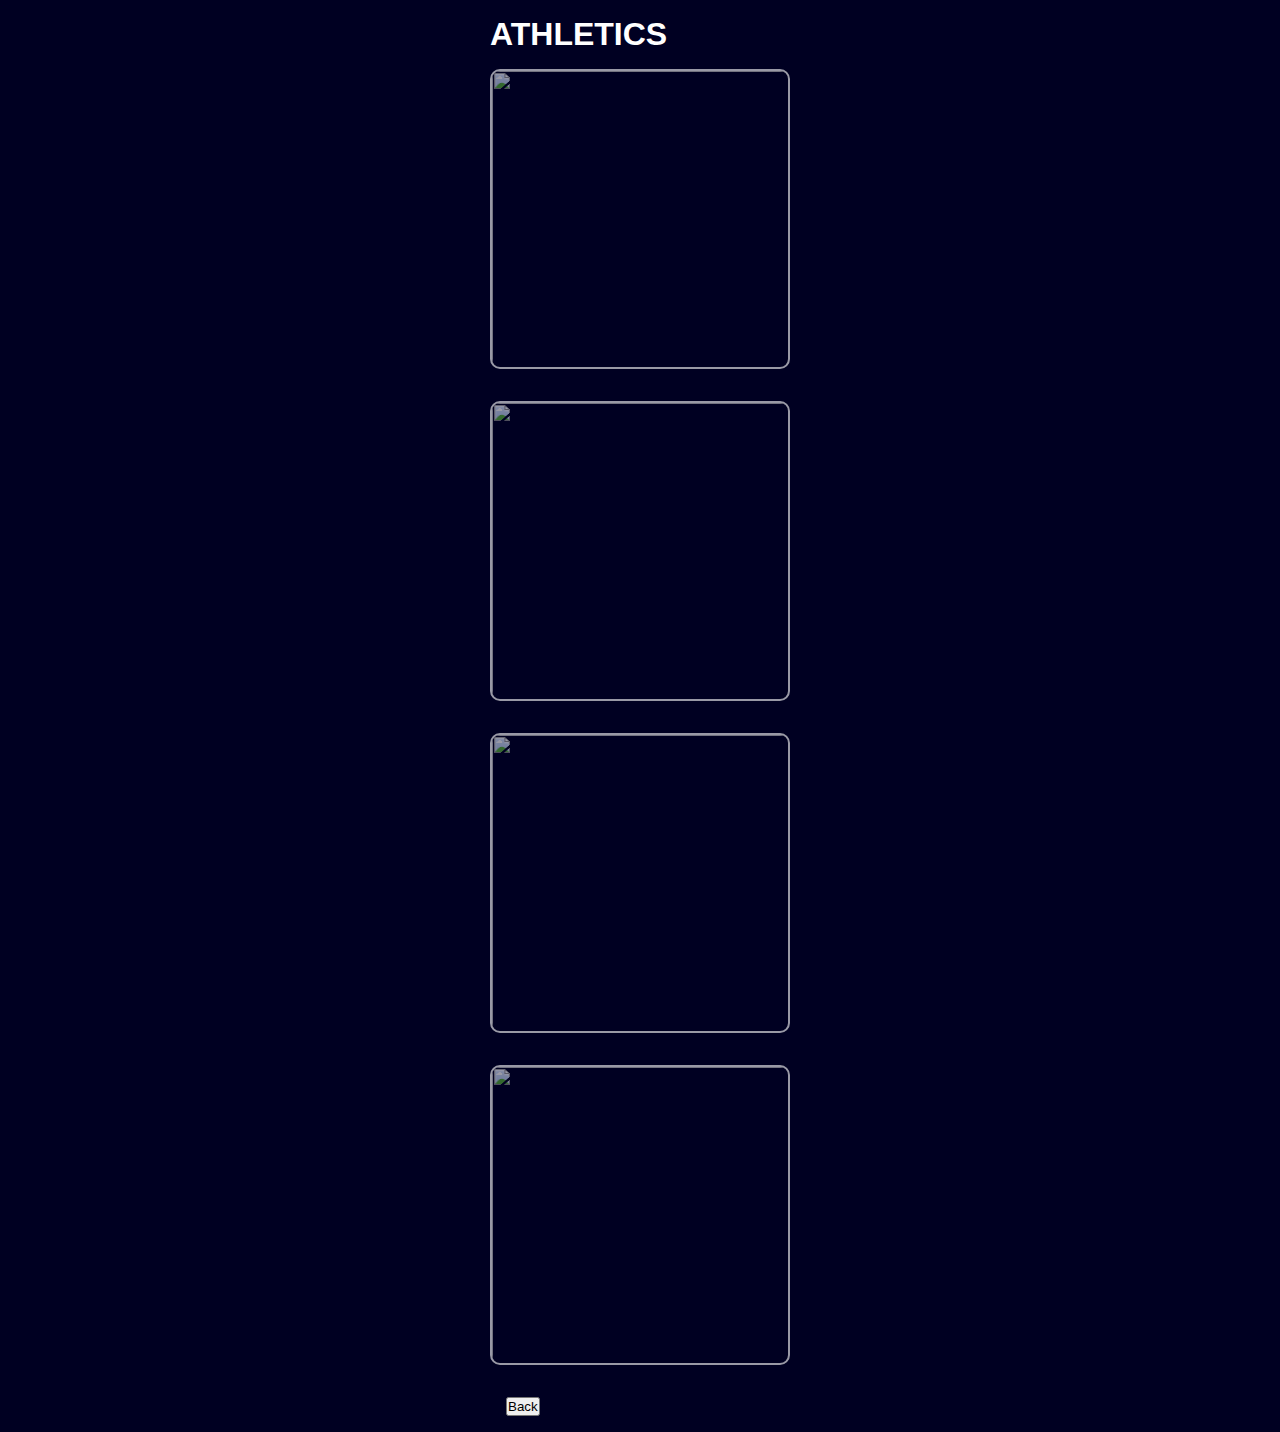
==== Atheltics.html @ 97b6b6ea "Almost done" ====
<html>

<head>

    <link rel="stylesheet" href="style.css" type="text/css">

</head>

<body>

    <h1>ATHLETICS</h1>

    <img src="./Images/bball.jpg" width="300" class="collapsible">
    <div class="content">
        <h3 id="bballName">TWU vs UVIC: Basketball</h3>
        <p id="bballDate">2024-03-25</p>
        <p id="bballTime">1:30</p>
        <p>Support our TWU Spartans against the Vics</p>
        <button class=".add-event-btn-from-event"
            onclick="addEvent(document.getElementById('bballName').textContent, document.getElementById('bballDate').textContent, document.getElementById('bballTime').textContent)">Add
            to
            calendar</button>
    </div>

    <img src="./Images/volleyball.png" width="300" class="collapsible">
    <div class="content">
        <h3 id="vballName">TWU vs UVIC: Volleyball</h3>
        <p id="vballDate">2024-03-26</p>
        <p id="vballTime">1:30</p>
        <p>Support our TWU Spartans against the Vics</p>
        <button class=".add-event-btn-from-event"
            onclick="addEvent(document.getElementById('vballName').textContent, document.getElementById('vballDate').textContent, document.getElementById('vballTime').textContent)">Add
            to
            calendar</button>
    </div>

    <img src="./Images/soccer.jpg" width="300" class="collapsible">
    <div class="content">
        <h3 id="soccerName">TWU vs UVIC: Soccer</h3>
        <p id="soccerDate">2024-03-26</p>
        <p id="soccerTime">1:30</p>
        <p>Support our TWU Spartans against the Vics</p>
        <button class=".add-event-btn-from-event"
            onclick="addEvent(document.getElementById('soccerName').textContent, document.getElementById('soccerDate').textContent, document.getElementById('soccerTime').textContent)">Add
            to
            calendar</button>
    </div>

    <img src="./Images/rugby.jpg" width="300" class="collapsible">
    <div class="content">
        <h3 id="rugbyName">TWU vs UVIC: Rugby</h3>
        <p id="rugbyDate">2024-03-26</p>
        <p id="rugbyTime">1:30</p>
        <p>Support our TWU Spartans against the Vics</p>
        <button class=".add-event-btn-from-event"
            onclick="addEvent(document.getElementById('rugbyName').textContent, document.getElementById('rugbyDate').textContent, document.getElementById('rugbyTime').textContent)">Add
            to calendar</button>
    </div>


    <a href="EventCategories.html">
        <button>Back</button>
    </a>

    <script src="calendar.js"></script>
</body>

</html>
---- style.css ----
img {
    border-radius: 10px;
    display: flex;
    border: 2px solid White;
    margin: 16px;
    margin-left: auto;
    margin-right: auto;
    opacity: 0.6;
}

html,
body {
    height: 100%;
}

html {
    display: table;
    margin: auto;
}

h1 {
    margin-top: 16px;
    margin-bottom: 16px;
    margin-left: auto;
    margin-right: auto;
}

button {
    margin: 16px;
}

body {
    display: table-cell;
    background-color: rgb(0, 0, 34);
    color: white;
    font-family: 'Franklin Gothic Medium', 'Arial Narrow', Arial, sans-serif;
}

.collapsible {
    margin-left: auto;
    margin-right: auto;
    color: white;
    cursor: pointer;
}

.active,
.collapsible:hover {
    -webkit-transform: scale(1.1);
    -moz-transform: scale(1.1);
    transform: scale(1.1);
    z-index: 10;
    -webkit-box-shadow: 0 10px 20px rgba(0, 0, 0, .7);
    -moz-box-shadow: 0 10px 20px rgba(0, 0, 0, .7);
    box-shadow: 0 10px 20px rgba(0, 0, 0, .7);
}

.collapsible:after {
    content: '\002B';
    color: white;
    font-weight: bold;
    float: right;
    margin-left: 5px;
    width: 300 px;
}

.active:after {
    content: "\2212";
}

.content {
    padding: 0 18px;
    max-height: 0;
    overflow: hidden;
    transition: max-height 0.2s ease-out;
    width: 300px;
}

.containerImg {
    position: relative;
    text-align: center;
    color: white;
}

/* Centered text */
.centered {
    position: absolute;
    top: 50%;
    left: 50%;
    transform: translate(-50%, -50%);
    font-size: xx-large;
    font-weight: bolder;
}

img:hover {
    -webkit-transform: scale(1.1);
    -moz-transform: scale(1.1);
    transform: scale(1.1);
    z-index: 10;
    -webkit-box-shadow: 0 10px 20px rgba(0, 0, 0, .7);
    -moz-box-shadow: 0 10px 20px rgba(0, 0, 0, .7);
    box-shadow: 0 10px 20px rgba(0, 0, 0, .7);
}

:root {
    --primary-clr: #b38add;
}

* {
    margin: 0;
    padding: 0;
    box-sizing: border-box;
    font-family: "Poppins", sans-serif;
}

.container {
    position: relative;
    width: 1200px;
    min-height: 850px;
    margin: 0 auto;
    padding: 5px;
    color: #fff;
    display: flex;
    border-radius: 10px;
    background-color: #373c4f;
}

.left {
    width: 100%;
    padding: 20px;
}

.calendar {
    position: relative;
    width: 100%;
    height: 100%;
    display: flex;
    flex-direction: column;
    flex-wrap: wrap;
    justify-content: space-between;
    color: #878895;
    border-radius: 5px;
    background-color: #fff;
}

.calendar .month {
    width: 100%;
    height: 100px;
    display: flex;
    align-items: center;
    justify-content: space-between;
    padding: 0 50px;
    font-size: 1.2rem;
    font-weight: 500;
    text-transform: capitalize;

}

.calendar .month .prev,
.calendar .month .next {
    cursor: pointer;
}

.calendar .month .prev:hover,
.calendar .month .next:hover {
    color: var(--primary-clr);
}

.calendar .weekdays {
    width: 100%;
    height: 100px;
    display: flex;
    align-items: center;
    justify-content: space-between;
    padding: 20px 40px;
    font-size: 1rem;
    font-weight: 500;
    text-transform: capitalize;
    border-radius: 10px;
}

.calendar .weekdays div {
    width: 14.28%;
    height: 100%;
    display: flex;
    align-items: center;
    justify-content: center;
    border: 1px solid #f5f5f5;
}

.calendar .days {
    width: 100%;
    display: flex;
    flex-wrap: wrap;
    justify-content: space-between;
    padding: 0 20px;
    font-size: 1.5rem;
    font-weight: 500;
    margin-bottom: 20px;
}

.calendar .days .day {
    width: 14.28%;
    height: 90px;
    display: flex;
    align-items: center;
    justify-content: center;
    cursor: pointer;
    color: var(--primary-clr);
    border: 1px solid #f5f5f5;
}

.calendar .day:not(.prev-date, .next-date):hover {
    color: #fff;
    background-color: var(--primary-clr);
}

.calendar .days .prev-date,
.calendar .days .next-date {
    color: #b3b3b3;
}

.calendar .days .active {
    position: relative;
    font-size: 2rem;
    color: #fff;
    background-color: var(--primary-clr);
}

.calendar .days .active::before {
    content: "";
    position: absolute;
    top: 0;
    left: 0;
    width: 100%;
    height: 100%;
    box-shadow: 0 0 10px 2px var(--primary-clr);
}

.calendar .days .event {
    position: relative;
}

.container .right {
    position: relative;
    width: 50%;
    min-height: 100%;
    padding: 20px 0;
}

.right .today-date {
    width: 100%;
    height: 50px;
    display: flex;
    flex-wrap: wrap;
    gap: 10px;
    align-items: center;
    padding: 0 40px;
    padding-left: 70px;
    margin-top: 50px;
    margin-bottom: 20px;
    text-transform: capitalize;
}

.today-date .event-day {
    font-size: 2rem;
    font-weight: 500;
}

.today-date .event-date {
    font-size: 1rem;
    font-weight: 400;
    color: #878895;
}

.events {
    width: 100%;
    height: 100%;
    max-height: 600px;
    overflow-x: hidden;
    overflow-y: auto;
    display: flex;
    flex-direction: column;
    padding: 4px;
}

.events .event {
    position: relative;
    width: 95%;
    min-height: 70px;
    display: flex;
    align-items: center;
    justify-content: center;
    flex-direction: column;
    gap: 5px;
    padding: 0 20px;
    padding-left: 50px;
    color: #fff;
}

.events .event:hover {
    background: linear-gradient(90deg, var(--primary-clr), transparent);
}

.events .event .title {
    display: flex;
    align-items: center;
    pointer-events: none;
}

.events .event .title .event-title {
    font-size: 1.5rem;
    font-weight: 400;
    margin-left: 20px;
}

.events .event .title i {
    color: var(--primary-clr);
    font-size: 0.8rem;
}

.events .event:hover .title i,
.events .event:hover .event-title {
    color: #fff;
}

.events .event .event-time {
    font-size: 0.8rem;
    font-weight: 400;
    color: #878895;
    margin-left: 15px;
    pointer-events: none;
}

.events .event:hover::after {
    display: flex;
}

.events .no-event {
    width: 100%;
    height: 100%;
    display: flex;
    align-items: center;
    justify-content: center;
    font-size: 1.5rem;
    font-weight: 500;
    color: #878787;
    ;

}

.add-event-wrapper {
    position: absolute;
    bottom: 80px;
    left: 50%;
    width: 60%;
    max-height: 0;
    overflow: hidden;
    border-radius: 5px;
    background-color: #fff;
    transform: translateX(-20%);
    transition: max-height 0.5s;
}

.add-event-wrapper.active {
    max-height: 300px;
}

.add-event-header {
    width: 100%;
    height: 50px;
    display: flex;
    align-items: center;
    justify-content: space-between;
    padding: 0 20px;
    color: #373c4f;
    border-bottom: 1px solid #f5f5f5;
}

.add-event-header .close {
    font-size: 1.5rem;
    cursor: pointer;
}

.add-event-header .close:hover {
    color: var(--primary-clr);
}

.add-event-header .title {
    font-size: 1.2rem;
    font-weight: 500;
}

.add-event-body {
    width: 100%;
    height: 100%;
    display: flex;
    flex-direction: column;
    gap: 5px;
    padding: 20px;
}

.add-event-body .add-event-input {
    width: 100%;
    height: 40px;
    display: flex;
    align-items: center;
    justify-content: space-between;
    gap: 10px;
}

.add-event-body .add-event-input input {
    width: 100%;
    height: 100%;
    outline: none;
    border: none;
    border-bottom: 1.5pt solid #f5f5f5;
    padding: 0 10px;
    font-size: 1rem;
    font-weight: 400;
    color: #373c4f;
}

.add-event-body .add-event-input input::placeholder {
    color: #a5a5a5;
}

.add-event-body .add-event-input input:focus {
    border-color: var(--primary-clr);
}

.add-event-body .add-event-input input:focus::placeholder {
    color: var(--primary-clr);
}

.add-event-footer {
    display: block;
    align-items: center;
    justify-content: center;
    padding: 20px;
}

.add-event-btn {
    height: 40px;
    font-size: 1rem;
    font-weight: 500;
    outline: none;
    border: none;
    color: #fff;
    background-color: var(--primary-clr);
    border-radius: 5px;
    cursor: pointer;
    padding: 5px 10px;
    border: 1px solid var(--primary-clr);
}

.add-event-btn:hover {
    color: var(--primary-clr);
    background-color: transparent;
}


.add-event {
    position: absolute;
    bottom: 30px;
    right: 30px;
    width: 40px;
    height: 40px;
    display: flex;
    align-items: center;
    justify-content: center;
    font-size: 1rem;
    color: #878895;
    border: 2px solid #878895;
    opacity: 0.5;
    border-radius: 50%;
    background-color: transparent;
    cursor: pointer;
}

.add-event:hover {
    opacity: 1;
}

.add-event i {
    pointer-events: none;
}
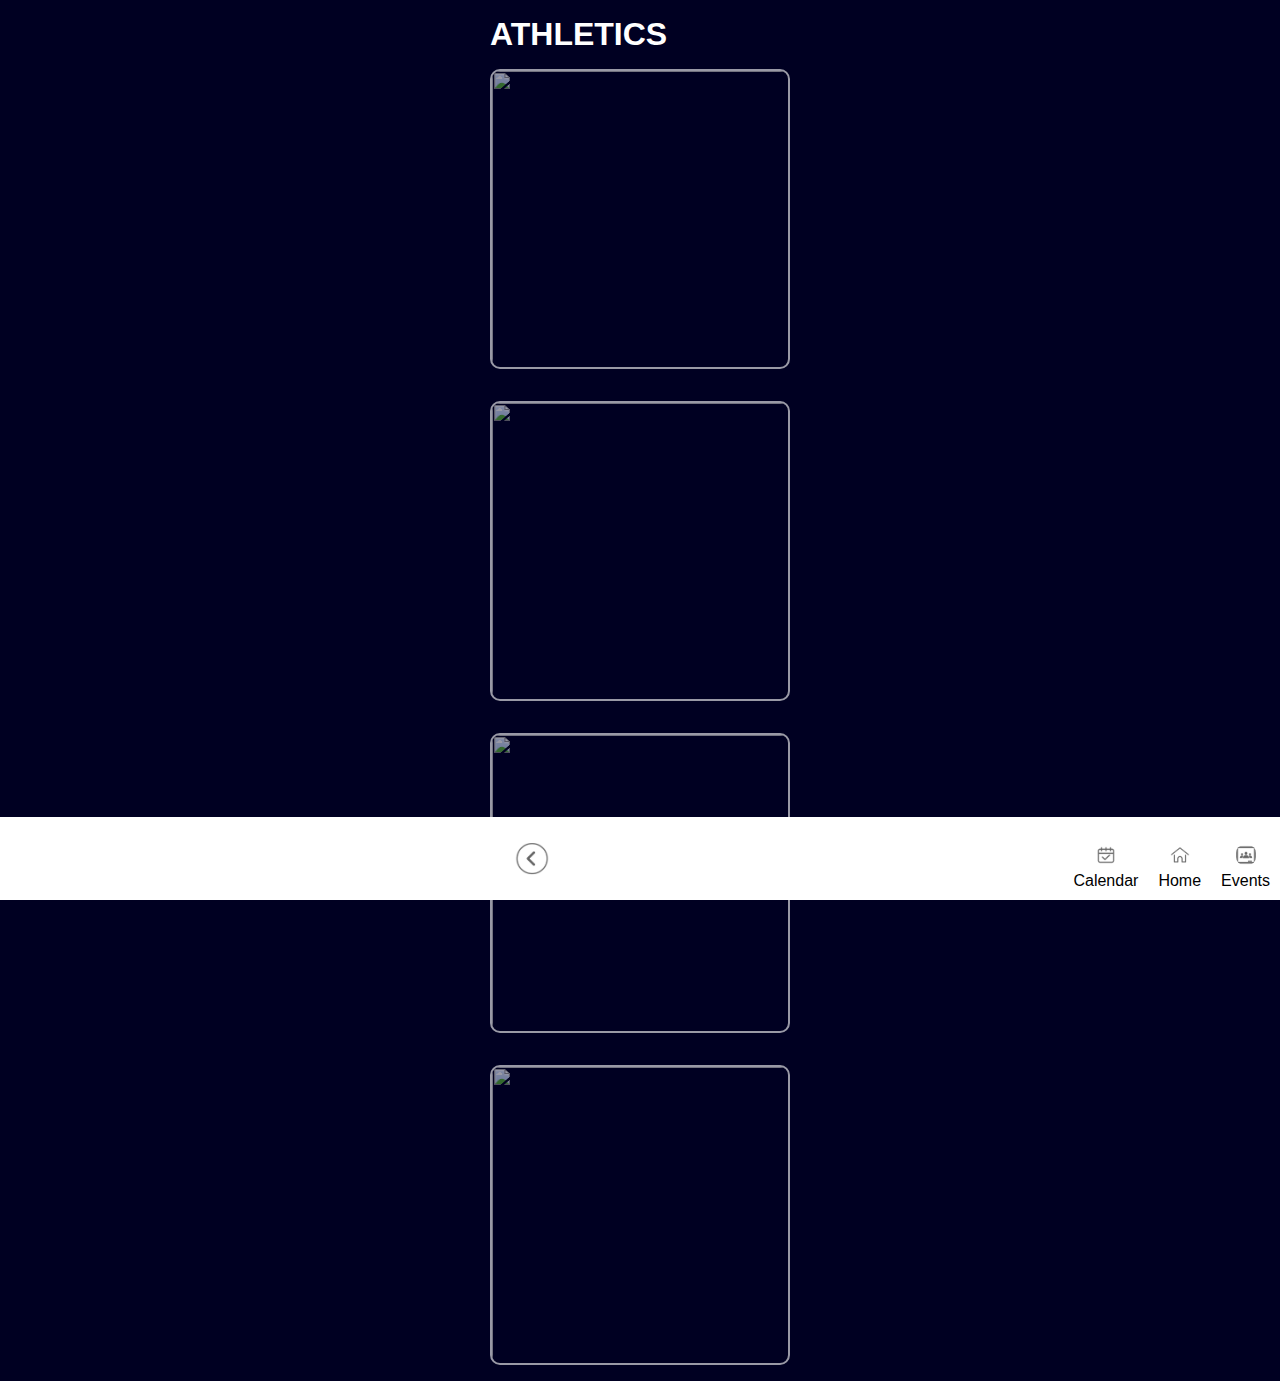
==== commit 99766ce3: "Final commit before testing" ====
--- a/Atheltics.html
+++ b/Atheltics.html
@@ -56,13 +56,15 @@
             onclick="addEvent(document.getElementById('rugbyName').textContent, document.getElementById('rugbyDate').textContent, document.getElementById('rugbyTime').textContent)">Add
             to calendar</button>
     </div>
+    <script src="calendar.js"></script>
 
+    <div class="navbar">
+        <img src="./Images/back.png" alt="Calendar" onclick="goBack()" width="40px"></img>
+        <a href="calendar.html"><img src="./Images/eventicon.png" alt="Calendar"> Calendar</a>
+        <a href="home.html"><img src="./Images/homeicon2.png" alt="Home"> Home</a>
+        <a href="EventCategories.html"><img src="./Images/classes.png" alt="Events"> Events</a>
+    </div>
 
-    <a href="EventCategories.html">
-        <button>Back</button>
-    </a>
-
-    <script src="calendar.js"></script>
 </body>
 
 </html>--- a/style.css
+++ b/style.css
@@ -1,3 +1,56 @@
+.navbar {
+    position: fixed;
+    bottom: 0;
+    left: 0;
+    width: 100%;
+    background-color: white;
+    overflow: hidden;
+    display: flex;
+    justify-content: space-around;
+    align-items: center;
+}
+
+button {
+    background-color: #000;
+    /* Change the color to your preference */
+    color: #fff;
+    /* Text color */
+    opacity: 0.7;
+    /* Adjust the opacity as needed */
+    border-radius: 20px;
+    /* Adjust the border radius to make it more or less rounded */
+    padding: 10px 20px;
+    /* Adjust padding as needed */
+    border: none;
+    /* Remove border if needed */
+    cursor: pointer;
+    /* Change cursor on hover */
+}
+
+button:hover {
+    opacity: 0.9;
+    /* Adjust opacity on hover */
+}
+
+.navbar a {
+    color: black;
+    text-decoration: none;
+    display: flex;
+    flex-direction: column;
+    align-items: center;
+    padding: 10px;
+}
+
+.navbar a img {
+    width: 24px;
+    height: 24px;
+    margin-bottom: 5px;
+}
+
+.navbar a:hover {
+    background-color: #555;
+}
+
 img {
     border-radius: 10px;
     display: flex;
